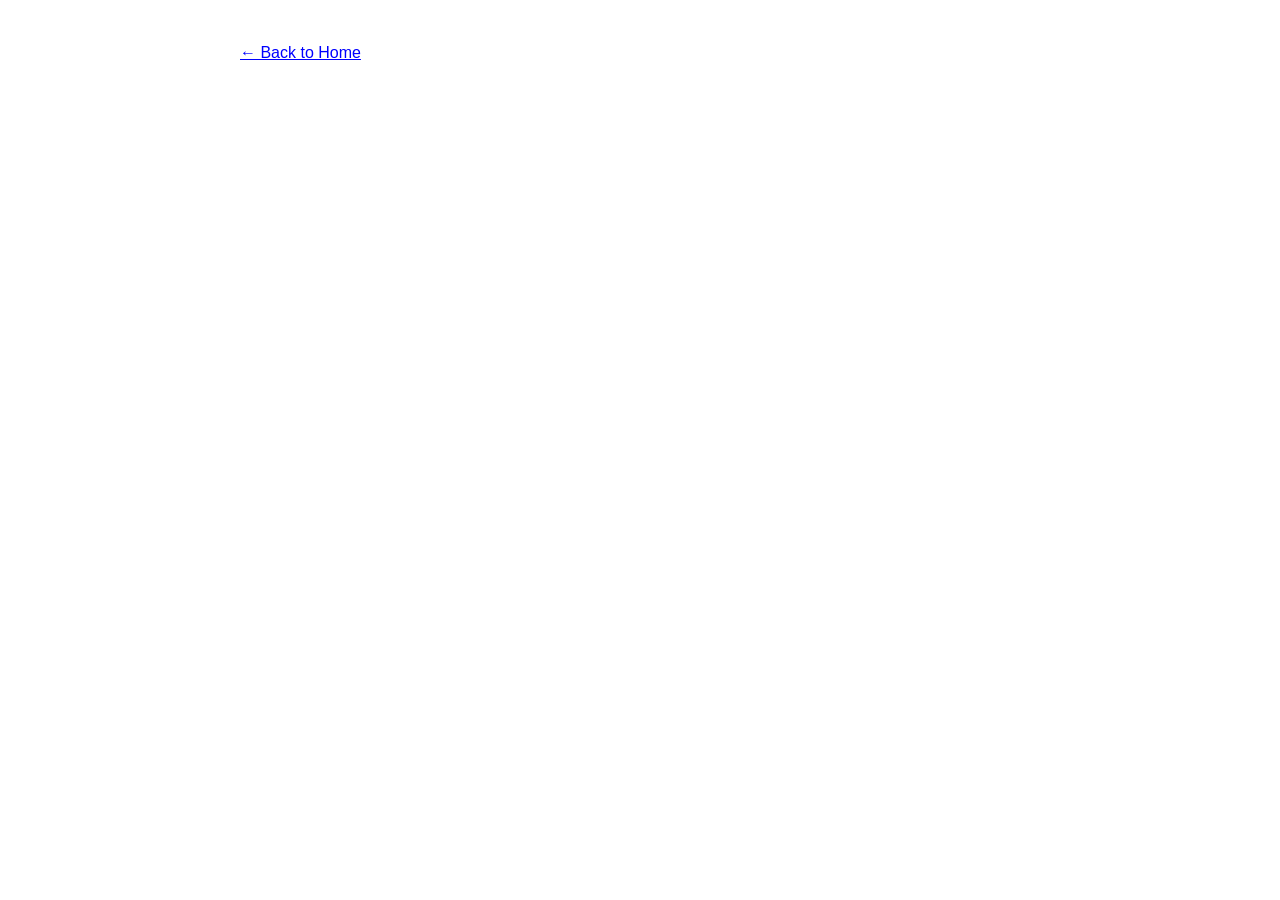
==== post.html @ 5d70bff1 "update" ====
<!DOCTYPE html>
<html>
<head>
    <meta charset="UTF-8">
    <title>Post</title>
    <link rel="stylesheet" href="style.css">
</head>
<body>
    <a href="index.html">← Back to Home</a>

    <div id="post"></div>

    <script>
        const params = new URLSearchParams(window.location.search);
        const postId = Number(params.get("id"));

        fetch("posts.json")
            .then(r => r.json())
            .then(data => {
                const post = data.posts.find(
                    p => p.postNum === postId
                );

                if (!post) {
                    document.getElementById("post").innerHTML =
                        "<h1>Post not found</h1>";
                    return;
                }

                document.title = post.title;

                document.getElementById("post").innerHTML = `
                    <h1>${post.title}</h1>
                    <h3>${post.subheading}</h3>
                    <p><em>${post.datePosted}</em></p>
                    ${post.content}
                `;
            });
    </script>
</body>
</html>
---- style.css ----
body {
    max-width: 800px;
    margin: 40px auto;
    padding: 0 20px;
    font-family: Arial, sans-serif;
    line-height: 1.6;
}

a {
    color: blue;
}

h1, h2, h3 {
    margin-bottom: 0.5rem;
}

hr {
    margin: 20px 0;
}
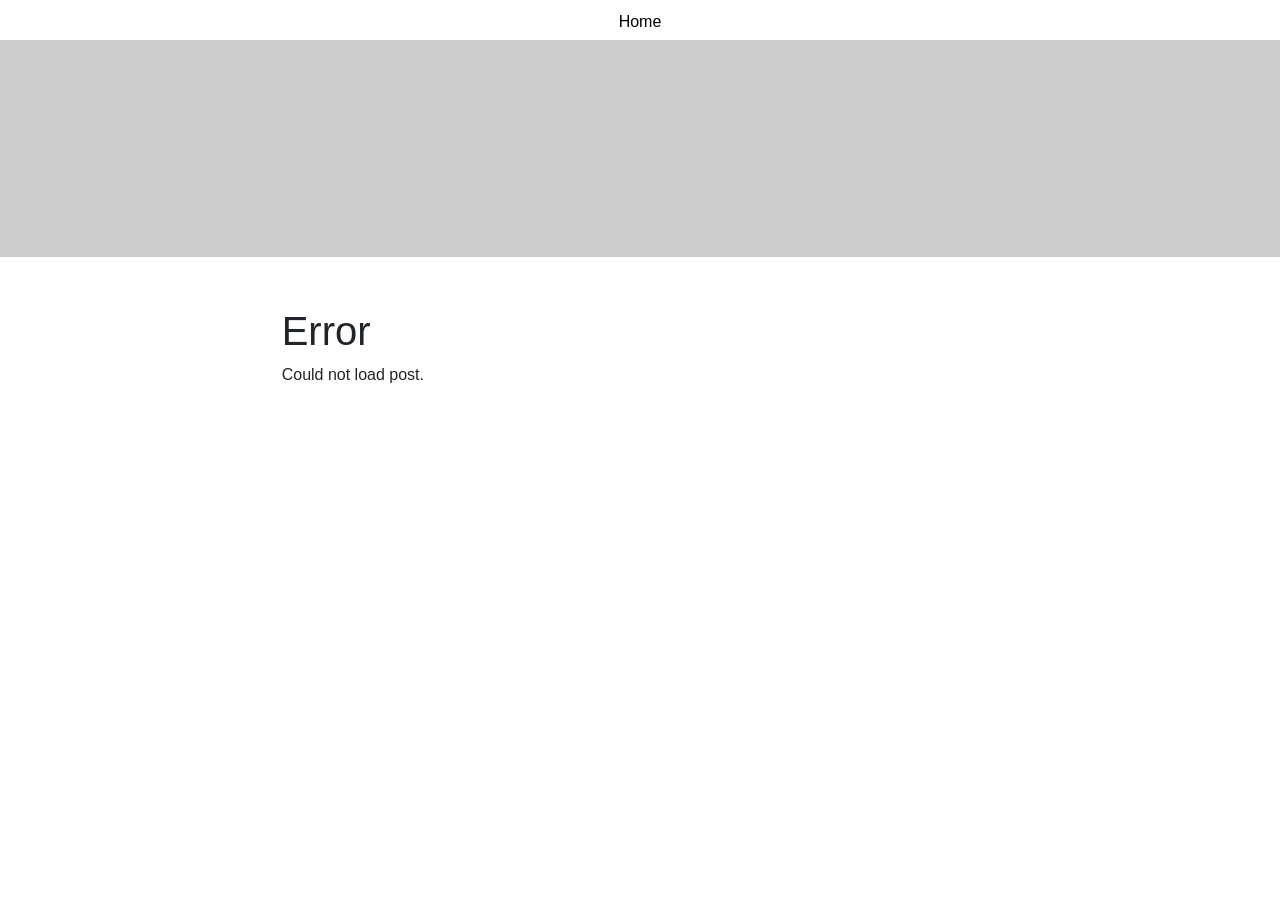
==== commit e95946af: "update" ====
--- a/post.html
+++ b/post.html
@@ -1,41 +1,127 @@
 <!DOCTYPE html>
 <html>
 <head>
-    <meta charset="UTF-8">
+    <meta charset="utf-8">
+    <meta name="viewport" content="width=device-width, initial-scale=1, shrink-to-fit=no">
+
+    <!-- Bootstrap CSS -->
+    <link rel="stylesheet"
+          href="https://cdn.jsdelivr.net/npm/bootstrap@4.0.0/dist/css/bootstrap.min.css"
+          crossorigin="anonymous">
+
     <title>Post</title>
-    <link rel="stylesheet" href="style.css">
 </head>
 <body>
-    <a href="index.html">← Back to Home</a>
 
-    <div id="post"></div>
+<div class="container-fluid">
 
-    <script>
-        const params = new URLSearchParams(window.location.search);
-        const postId = Number(params.get("id"));
+    <div class="row" style="height:40px;padding-top:10px;">
+        <div class="col-12" style="text-align:center;word-spacing:20px;">
+            <a href="index.html" style="color:black;text-decoration:none;">Home</a>
+        </div>
+    </div>
 
-        fetch("posts.json")
-            .then(r => r.json())
-            .then(data => {
-                const post = data.posts.find(
-                    p => p.postNum === postId
-                );
+    <div id="heroBanner"
+         class="row my-auto"
+         style="
+            padding-left:0;
+            padding-right:0;
+            background-size:cover;
+            background-position:center center;
+         ">
 
-                if (!post) {
-                    document.getElementById("post").innerHTML =
-                        "<h1>Post not found</h1>";
-                    return;
-                }
+        <div class="h-100 mx-auto"
+             style="
+                width:100%;
+                background-color:rgba(0,0,0,0.2);
+                padding-top:100px;
+                padding-bottom:100px;
+             ">
 
-                document.title = post.title;
+            <div class="col-sm-12 my-auto text-center">
+                <h1 id="postTitle" class="display-4" style="color:white;"></h1>
+                <p id="postSubtitle" style="color:white;"></p>
+            </div>
 
-                document.getElementById("post").innerHTML = `
-                    <h1>${post.title}</h1>
-                    <h3>${post.subheading}</h3>
-                    <p><em>${post.datePosted}</em></p>
-                    ${post.content}
-                `;
-            });
-    </script>
+        </div>
+    </div>
+
+    <div class="row justify-content-center">
+        <div
+            id="post"
+            class="col-11 col-md-7"
+            style="padding-top:50px;padding-bottom:50px;">
+        </div>
+    </div>
+
+</div>
+
+<script>
+
+const params = new URLSearchParams(window.location.search);
+
+const postId = Number(params.get("id"));
+const type = params.get("type");
+
+fetch(`posts/${type}/posts.json?v=${Date.now()}`)
+    .then(response => response.json())
+    .then(data => {
+
+        const post = data.posts.find(p => p.postNum === postId);
+
+        const container = document.getElementById("post");
+
+        if (!post) {
+            container.innerHTML = `
+                <h1>Post not found</h1>
+                <p>The requested post does not exist.</p>
+            `;
+            return;
+        }
+
+        document.title = post.title;
+
+        document.getElementById("heroBanner").style.backgroundImage =
+            `url('posts/${type}/img/${post.postNum}/${post.mainImage}.jpg')`;
+
+        document.getElementById("postTitle").textContent = post.title;
+        document.getElementById("postSubtitle").textContent = post.subheading;
+        let imagesHtml = "";
+
+        for (let img = 1; img <= post.numImages; img++) {
+            imagesHtml += `
+                <p>
+                    <a href="posts/${type}/img/${post.postNum}/${img}.jpg">
+                        <img
+                            src="posts/${type}/img/${post.postNum}/${img}.jpg"
+                            alt="${post.title} image ${img}"
+                            style="width:100%;">
+                    </a>
+                </p>
+            `;
+        }
+
+        container.innerHTML = `
+            <p><i>Posted ${post.datePosted}</i></p>
+
+            <div style="padding-bottom:50px;">
+                ${post.content}
+            </div>
+
+            ${imagesHtml}
+        `;
+    })
+    .catch(error => {
+
+        document.getElementById("post").innerHTML = `
+            <h1>Error</h1>
+            <p>Could not load post.</p>
+        `;
+
+        console.error(error);
+    });
+
+</script>
+
 </body>
 </html>
